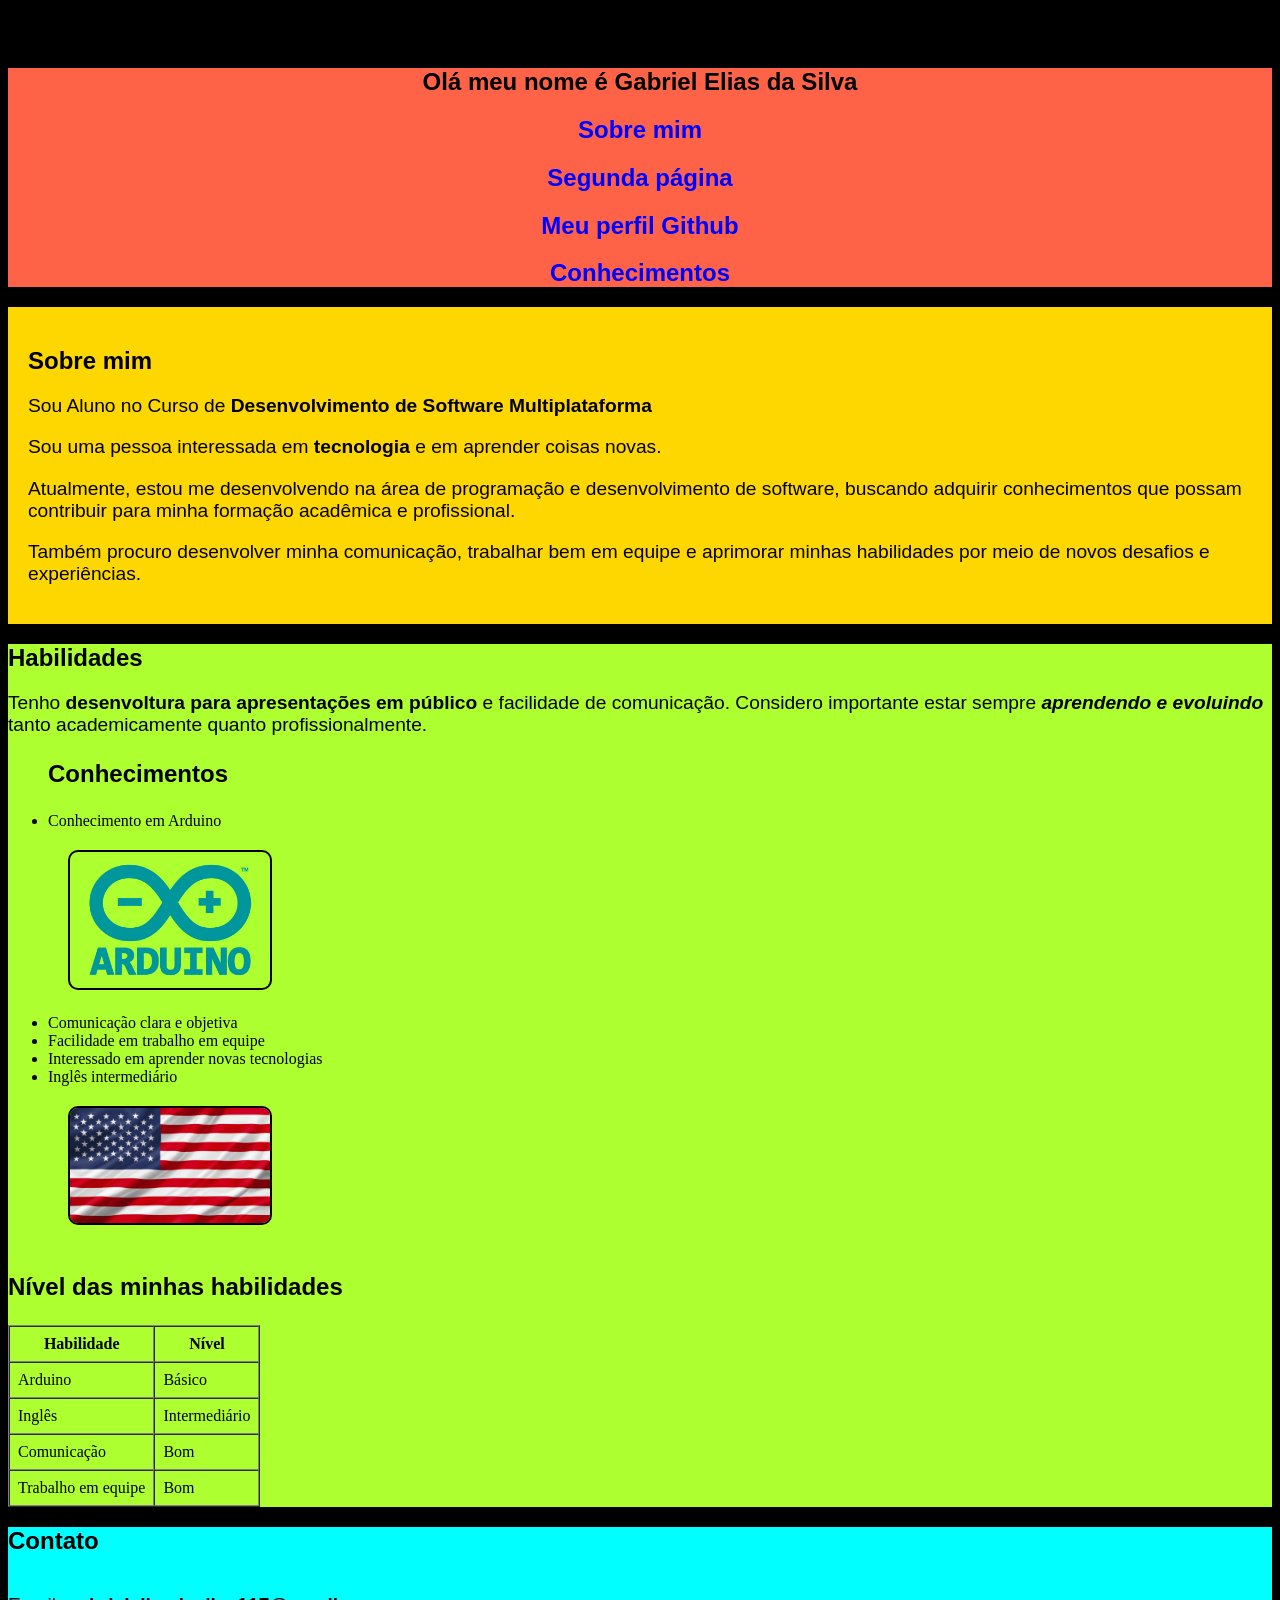
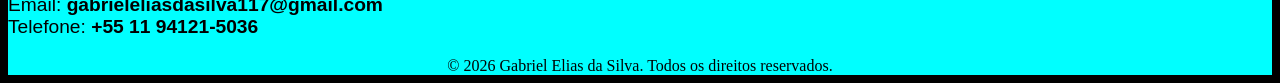
==== index.html @ 8901cbad "Adiciona estrutura inicial do portfólio" ====
<!DOCTYPE html>
<!--Tudo que há dentro de uma tag é um atributo-->
<html lang="pt-BR">
    <!--Cabeçalho-->
<head>
    <meta charset="UTF-8">
    <meta name="viewport" content="width=device-width, initial-scale=1.0">
    <title>Meu Portifólio</title>
    <!--referencia ao arquivo CSS-->
    <link rel="stylesheet" href="css/style.css">
</head>

<body>
    <!--Portifólio Completamente Centralizado-->
    <h2><center>Bem-vindo ao meu Portifólio Pessoal</center></h2>

    <header>
        <h1><center>Olá meu nome é Gabriel Elias da Silva</center></h1>
        <nav>
            <center>
                <h2><a href="#Sobre">Sobre mim</a></h2>
                <h2><a href="projetos/segunda_pagina.html">Segunda página</a></h2>
                <!--Link Externo-->
                <!--Coloquei o Link do Github pois Ainda não possuo Likedin e Redes Sociais-->
                <h2> <a href="https://github.com/Gabriel-Elias-Silva" target="_blank">Meu perfil Github</a> </h2>
                <!--Mais um Link com Ancora Interna-->
                <h2><a href="#Conhecimentos">Conhecimentos</a></h2>
            </center>
        </nav>
    </header>
    <!--Conteúdo sobre é o principal da minha página-->
    <main>
        <!--Section para agrupar informações relacionada ao sobre mim-->
        <section id="Sobre">
            <h2>Sobre mim</h2>
            <!--Divisão dos três Parágrafos-->
             <p>Sou Aluno no Curso de <strong>Desenvolvimento de Software Multiplataforma</strong></p>
            <p>Sou uma pessoa interessada em <strong>tecnologia</strong> e em aprender coisas novas.</p>
            <p>Atualmente, estou me desenvolvendo na área de programação e desenvolvimento de software, buscando adquirir conhecimentos que possam contribuir para minha formação acadêmica e profissional.</p> 
            <p>Também procuro desenvolver minha comunicação, trabalhar bem em equipe e aprimorar minhas habilidades por meio de novos desafios e experiências.</p>
        </section>

        <!--Article para o conteudo importante dentro da página-->
        <article>
            <h2>Habilidades</h2>
            <p>Tenho <strong>desenvoltura para apresentações em público</strong> e facilidade de comunicação.
            Considero importante estar sempre <strong><em>aprendendo e evoluindo</em></strong> tanto academicamente quanto profissionalmente.</p>
            <ul>
                <h3 id="Conhecimentos"> Conhecimentos</h3>
                <li>Conhecimento em Arduino</li>
                <!--Imagem 1-->
                <img class="imagem-conhecimento" 
                src="img/Arduino.png" alt="Logo do Arduino" width="200">
                <li>Comunicação clara e objetiva</li>
                <li>Facilidade em trabalho em equipe</li>
                <li>Interessado em aprender novas tecnologias</li>
                <li>Inglês intermediário</li>
                <!--Imagem 2-->
                <img class="imagem-conhecimento"
                src="img/USA.jpg" alt="Bandeira Dos Estados Unidos" width="200">
            </ul> 
            <!--Criação da tabela com Habilidade X Nivel-->
            <h3>Nível das minhas habilidades</h3>
            <table border="1" cellpadding="8" cellspacing="0">
    <thead>
        <tr>
            <th>Habilidade</th>
            <th>Nível</th>
        </tr>
    </thead>

    <tbody>
        <tr>
            <td>Arduino</td>
            <td>Básico</td>
        </tr>

        <tr>
            <td>Inglês</td>
            <td>Intermediário</td>
        </tr>

        <tr>
            <td>Comunicação</td>
            <td>Bom</td>
        </tr>

        <tr>
            <td>Trabalho em equipe</td>
            <td>Bom</td>
        </tr>
    </tbody>

</table>
        </article>
    </main>
    <section class="Contato">
    <h2>Contato</h2>
    <section class="dados-contato">
    <p>Email: <strong>gabrieleliasdasilva117@gmail.com</strong><br>
    Telefone: <strong>+55 11 94121-5036</strong></p>
    </section>
</footer><center>© 2026 Gabriel Elias da Silva. Todos os direitos reservados.</center></footer>   
    </section>
    
</body>
</html>
---- css/style.css ----
#Sobre{
    background-color: gold;
    padding: 20px;
    color: black;
}
p{
    font-family: 'Franklin Gothic Medium', 'Arial Narrow', Arial, sans-serif;
    color: black;
    font-weight: lighter;
    font-size: 1.2rem;
}
.imagem-conhecimento{
    border: 2px solid black;
    border-radius: 10px;
    margin: 20px;
    max-width: 90%;
}
header{
   background-color: tomato;
    color: black;
}
article{
    background-color: greenyellow;
    color: black;
}
.Contato{
    background-color: cyan;
    color: black;
}
body{
    background-color: black;
}
h1, h2, h3 {
    font-family: Verdana, Geneva, Tahoma, sans-serif;
    font-size: 24px;
    font-weight: bold;
}
.dados-contato {
    display: flex;
    gap: 20px;
}
nav a {
    color: blue;
    text-decoration: none;
}

nav a:hover {
    color: white;
    background-color: tomato;
}
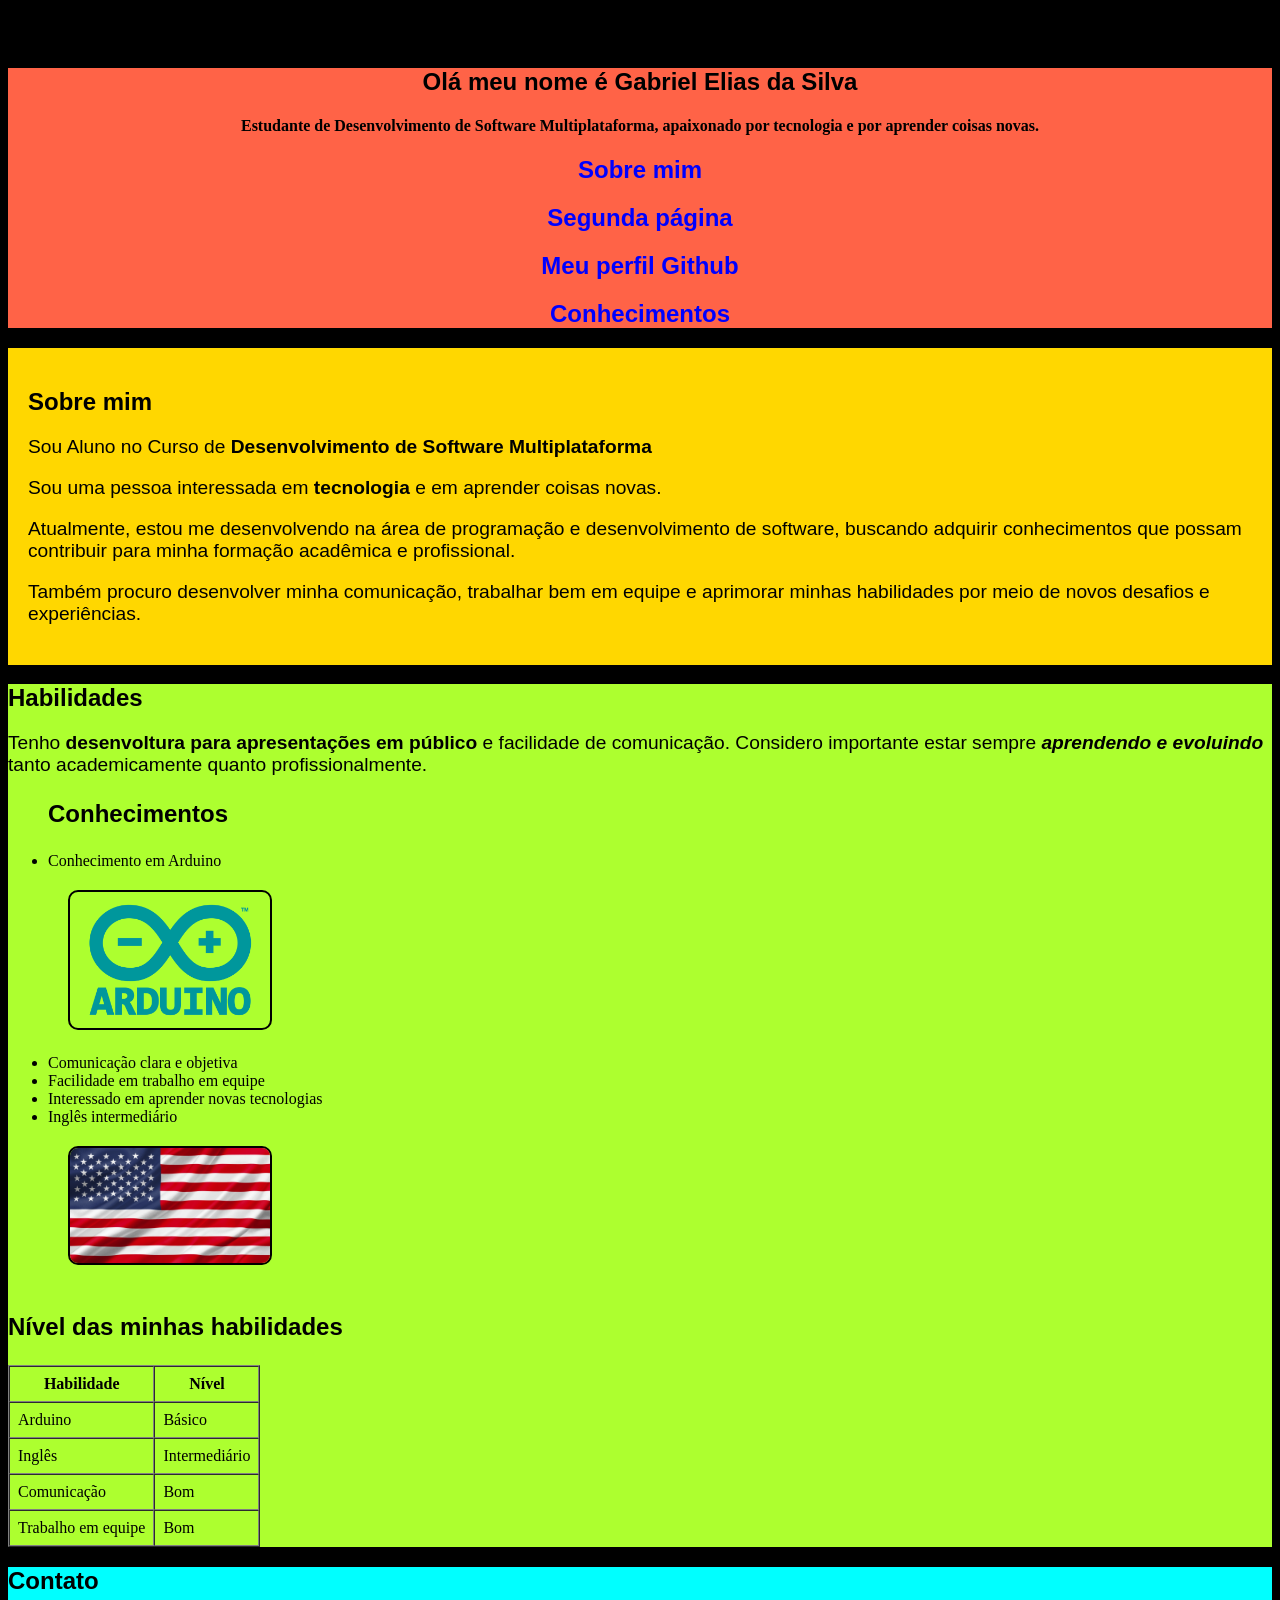
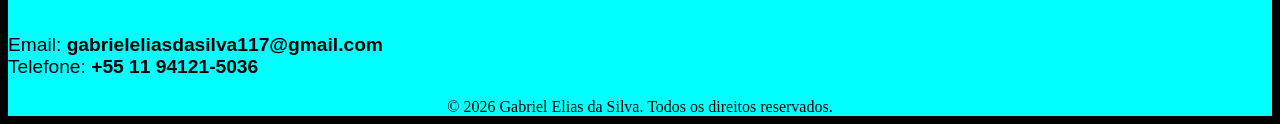
==== commit db0e56a0: "Adiciona texto de apresentação" ====
--- a/index.html
+++ b/index.html
@@ -16,6 +16,7 @@
 
     <header>
         <h1><center>Olá meu nome é Gabriel Elias da Silva</center></h1>
+        <h4><center>Estudante de Desenvolvimento de Software Multiplataforma, apaixonado por tecnologia e por aprender coisas novas.</center></h4>
         <nav>
             <center>
                 <h2><a href="#Sobre">Sobre mim</a></h2>
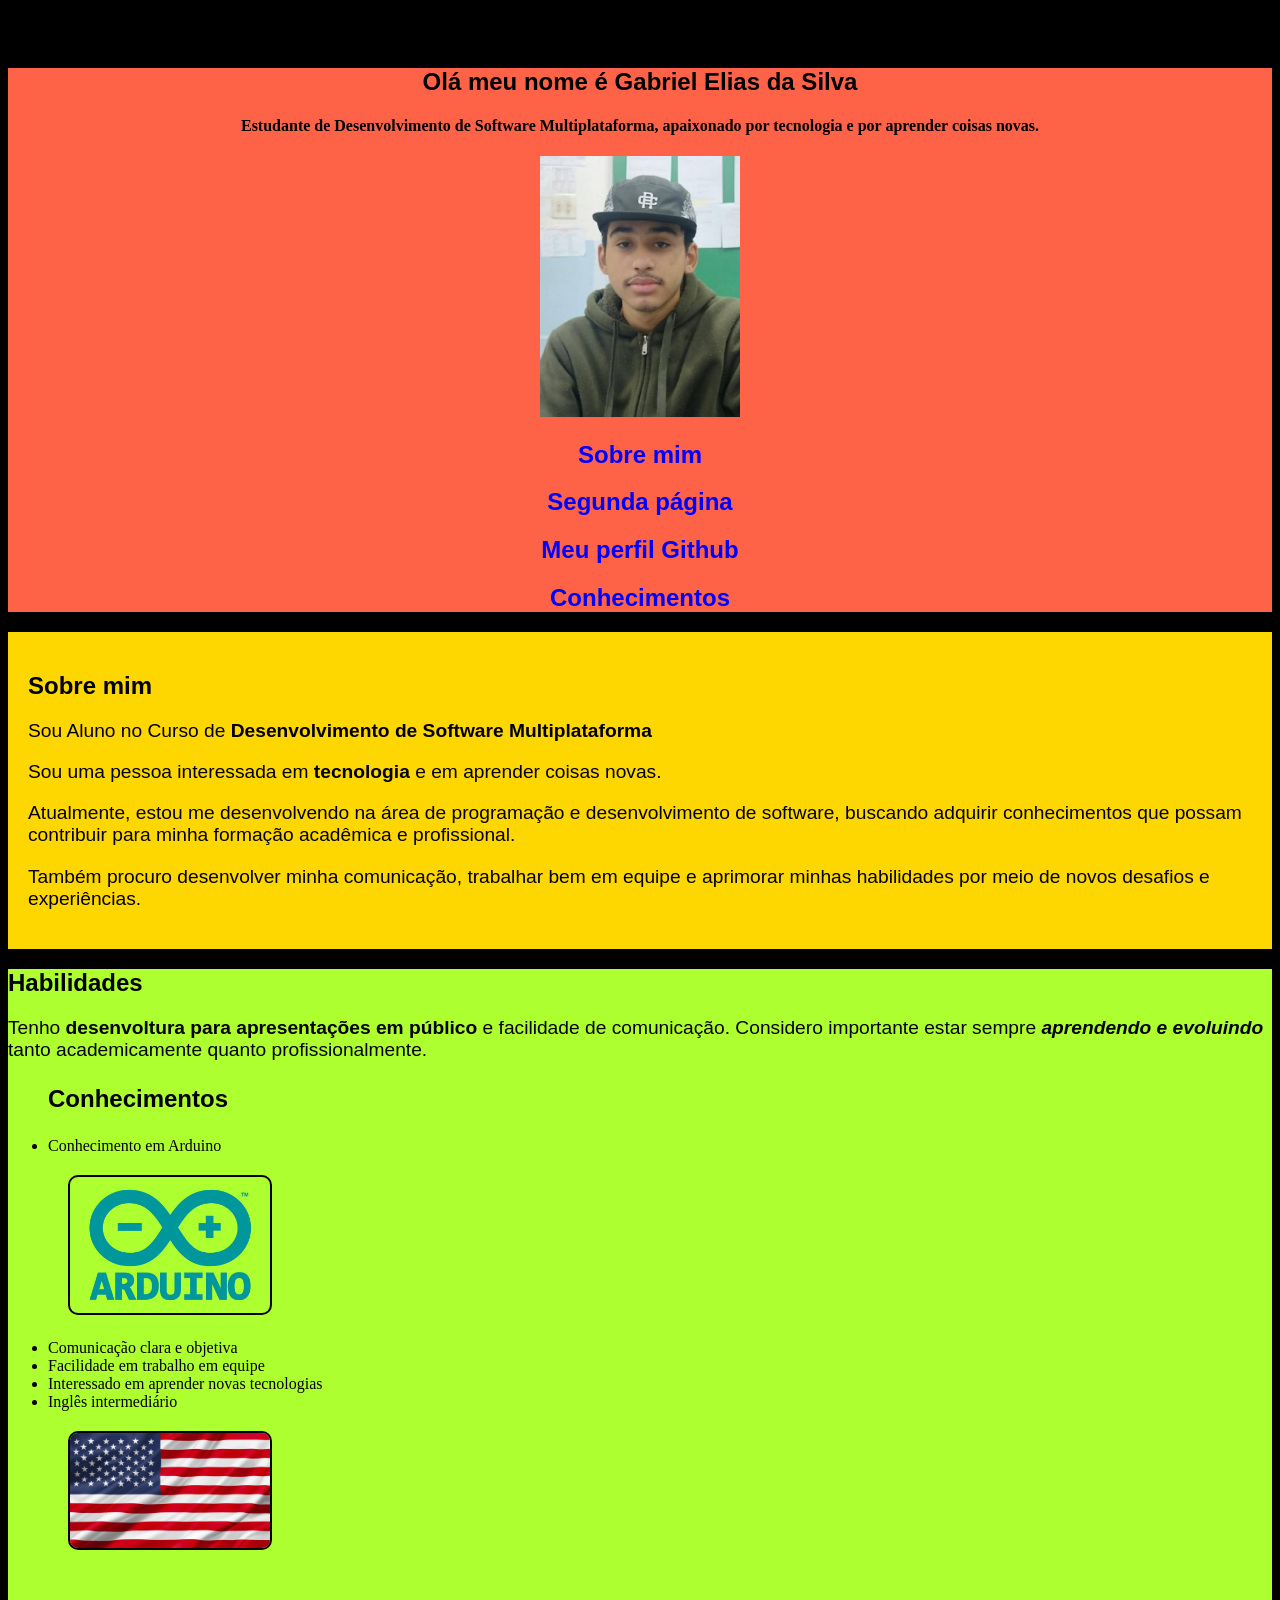
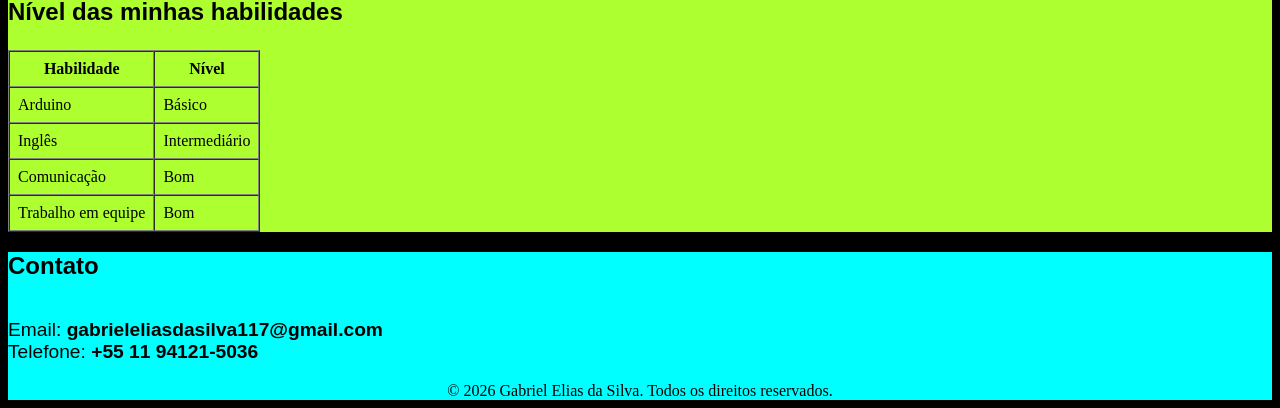
==== commit f9fec045: "Adiciona foto de perfil" ====
--- a/index.html
+++ b/index.html
@@ -17,6 +17,7 @@
     <header>
         <h1><center>Olá meu nome é Gabriel Elias da Silva</center></h1>
         <h4><center>Estudante de Desenvolvimento de Software Multiplataforma, apaixonado por tecnologia e por aprender coisas novas.</center></h4>
+        <center><img src="img/elias" alt="Foto de Gabriel Elias da Silva" width="200"></center>
         <nav>
             <center>
                 <h2><a href="#Sobre">Sobre mim</a></h2>
